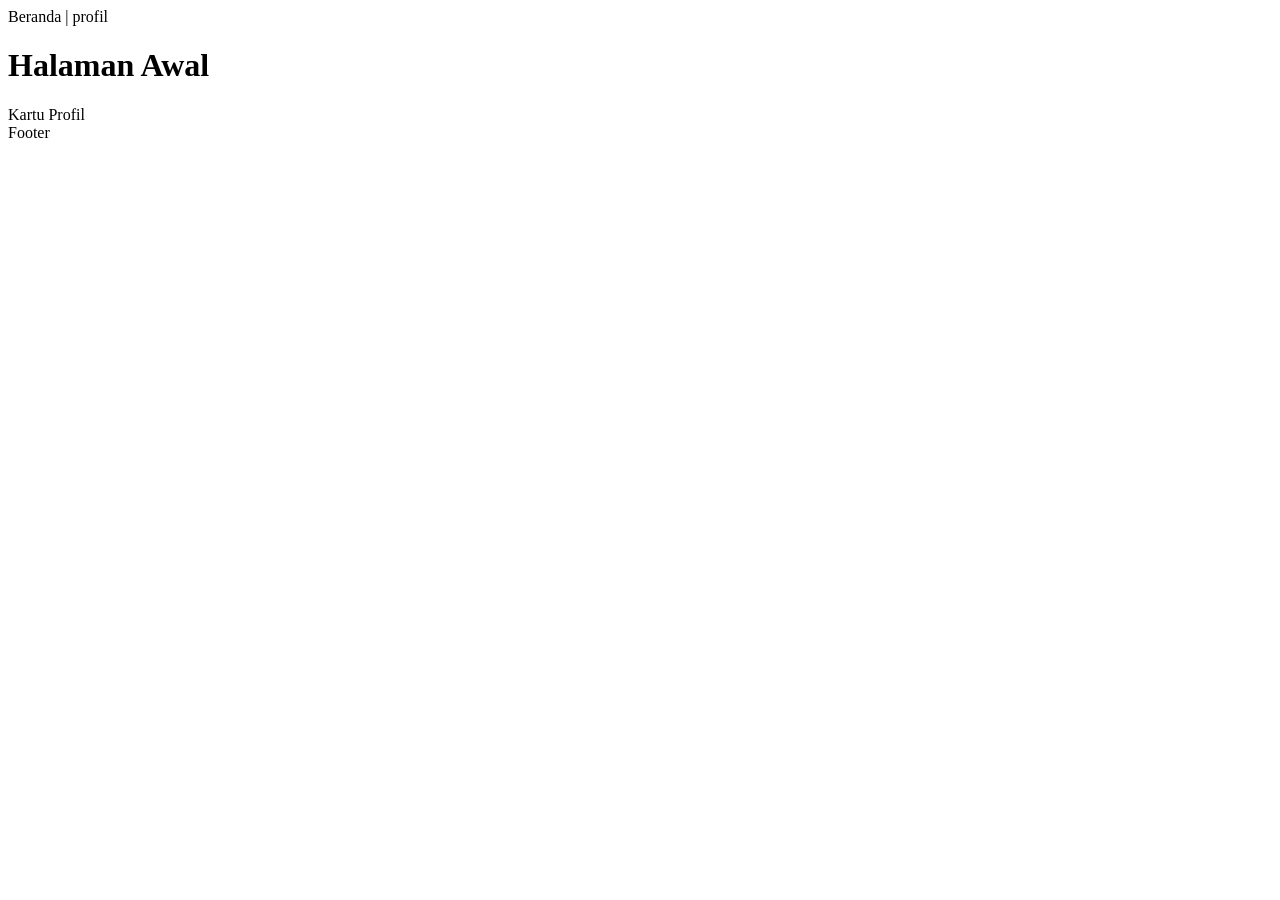
==== index.html @ e1a3eb5b "Rename kolaborasi.html to index.html" ====
<!DOCTYPE html>
<html lang="en">

<head>
    <link rel="stylesheet" href="style.css" <meta charset="UTF-8">
    <meta name="viewport" content="width=device-width, initial-scale=1.0">
    <title>kolaborasi</title>
    <link rel "stylesheet" href="style.css">

</head>

<body>
    <header>
        <nav> Beranda | profil </nav>
        <h1 id="Judul Utama"> Halaman Awal </h1>
    </header>
    <div class="Kartu-profil">Kartu Profil</div>
    <footer>Footer</footer>
    <script>
        document.getElementById("JudulUtama").textContent = "Selamat Datang Siswa"
    </script>
</body>

</html>
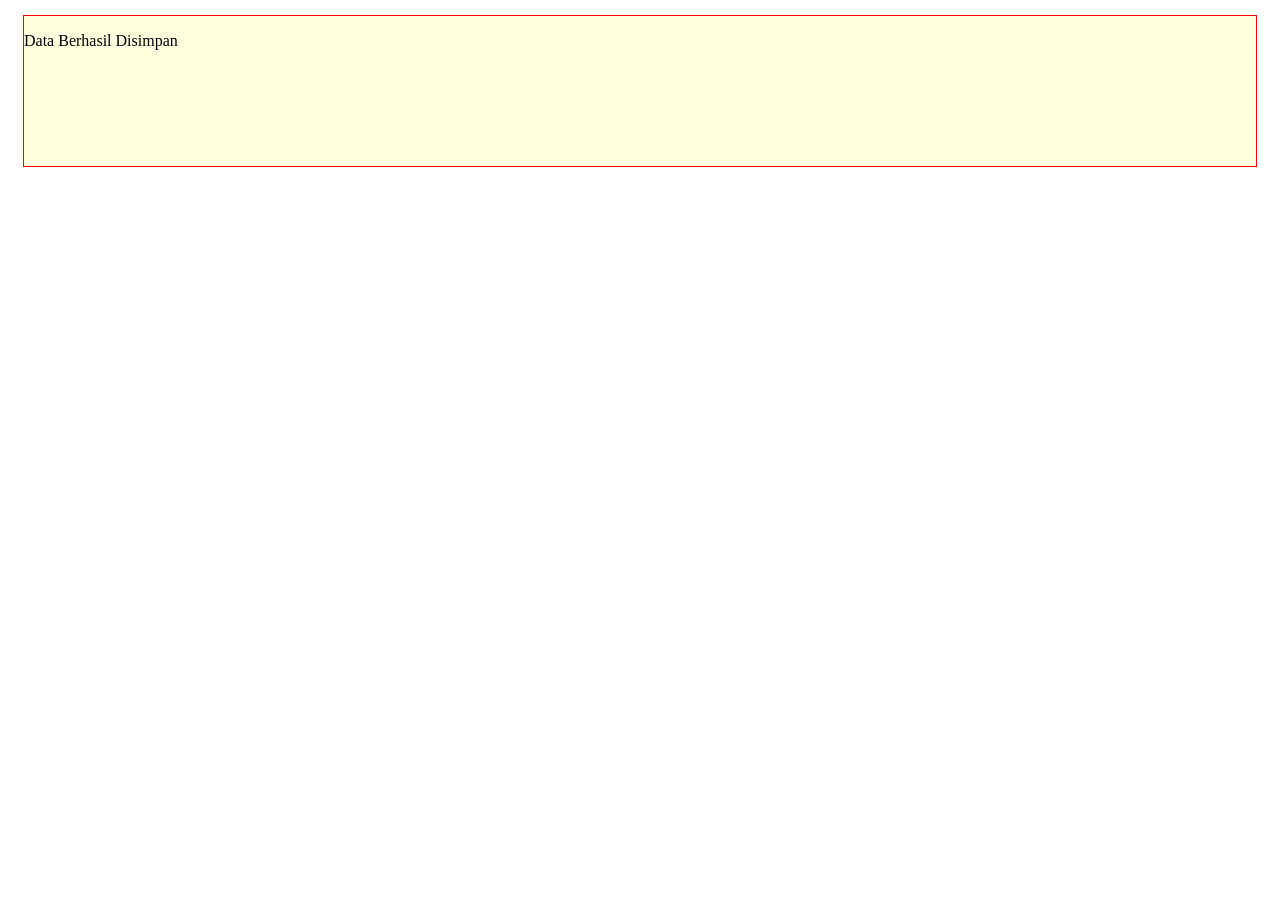
==== commit 55b5fa48: "perbarui desain warna" ====
--- a/index.html
+++ b/index.html
@@ -1,24 +1,26 @@
-<!DOCTYPE html>
-<html lang="en">
-
-<head>
-    <link rel="stylesheet" href="style.css" <meta charset="UTF-8">
-    <meta name="viewport" content="width=device-width, initial-scale=1.0">
-    <title>kolaborasi</title>
-    <link rel "stylesheet" href="style.css">
-
-</head>
-
-<body>
-    <header>
-        <nav> Beranda | profil </nav>
-        <h1 id="Judul Utama"> Halaman Awal </h1>
-    </header>
-    <div class="Kartu-profil">Kartu Profil</div>
-    <footer>Footer</footer>
-    <script>
-        document.getElementById("JudulUtama").textContent = "Selamat Datang Siswa"
-    </script>
-</body>
-
-</html>
+<!DOCTYPE html>
+<html lang="id">
+<head>
+    <meta charset="UTF-8">
+    <title>Data Pesan</title>
+    <link rel="stylesheet" href="style.css">
+</head>
+<body>
+
+    <main>
+        <section>
+            <article>
+                <div id="kotak-pesan">
+                    <p id="pesanStatus">Sedang Memuat...</p>
+                </div>
+            </article>
+        </section>
+    </main>
+
+    <script>
+        document.getElementById("pesanStatus").textContent =
+            "Data Berhasil Disimpan";
+    </script>
+
+</body>
+</html>
--- a/style.css
+++ b/style.css
@@ -0,0 +1,12 @@
+.kartu-profil {
+    width: 150px;
+    background-color: lightyellow;
+    padding: 15px;
+    border: 1px solid red;
+}
+#kotak-pesan{
+    height: 150px;
+    background-color: lightyellow;
+    margin: 15px ;
+    border: 1px solid red;
+}
